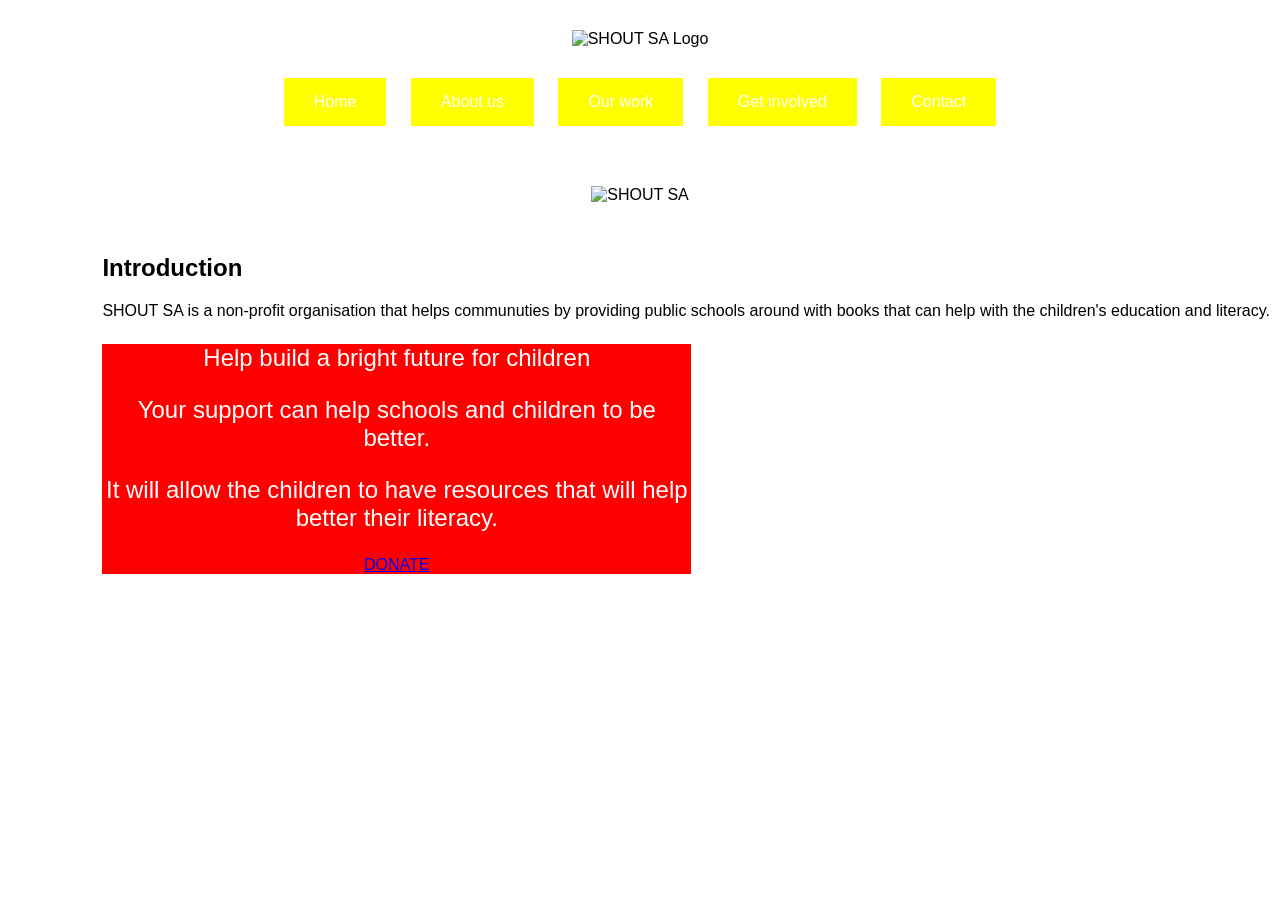
==== index.html @ ab834b06 "initial commit" ====
<!DOCTYPE html>
<html>

<head>
    <title>Home</title>
</head>

<body style="margin: 0; font-family: sans-serif;">

    <!-- LOGO -->
    <div style="text-align: center; margin-top: 30px;">

        <img src="shout sa logo.jpg" alt="SHOUT SA Logo" style="width: 180px; height: 180px;">

    </div>


    <!-- NAVIGATION -->
    <div style="text-align: center; margin-top: 20px;">

        <a href="index.html" style="background-color: yellow;
                  color: white;
                  padding: 15px 30px;
                  margin: 10px;
                  text-decoration: none;
                  display: inline-block;">
            Home
        </a>

        <a href="about.html" style="background-color: yellow;
                  color: white;
                  padding: 15px 30px;
                  margin: 10px;
                  text-decoration: none;
                  display: inline-block;">
            About us
        </a>

        <a href="ourwork.html" style="background-color: yellow;
                  color: white;
                  padding: 15px 30px;
                  margin: 10px;
                  text-decoration: none;
                  display: inline-block;">
            Our work
        </a>

        <a href="getinvolved.html" style="background-color: yellow;
                  color: white;
                  padding: 15px 30px;
                  margin: 10px;
                  text-decoration: none;
                  display: inline-block;">
            Get involved
        </a>

        <a href="contact.html" style="background-color: yellow;
                  color: white;
                  padding: 15px 30px;
                  margin: 10px;
                  text-decoration: none;
                  display: inline-block;">
            Contact
        </a>

    </div>


    <!-- LARGE IMAGE -->
    <div style="width: 60%;
                margin: 50px auto 0 auto;
                text-align: center;">

        <img src="hero image.jpeg" alt="SHOUT SA" style="width: 100%;
                    height: 100%;
                    object-fit: cover;">

    </div>


    <!-- INTRODUCTION -->
    <div style="margin-left: 8%; margin-top: 50px;">

        <h2>Introduction</h2>
        <p>SHOUT SA is a non-profit organisation that helps communuties by providing public schools around with books
            that
            can help with the children's education and literacy. </p>

        <!--Donate-->

        <div style="width: 50%; 
        background-color: red;
        border: 2px white;
        color: white;
        text-align: center;">
            <h2 style="font-size: 24px; font-weight: normal;">
                <p>Help build a bright future for children</p>
                <p>Your support can help schools and children to be better.</p>
                <p>It will allow the children to have resources that will help better their literacy.</p>
            </h2>
            <a href="donate.html">DONATE</a>
        </div>
    </div>


</body>

</html>
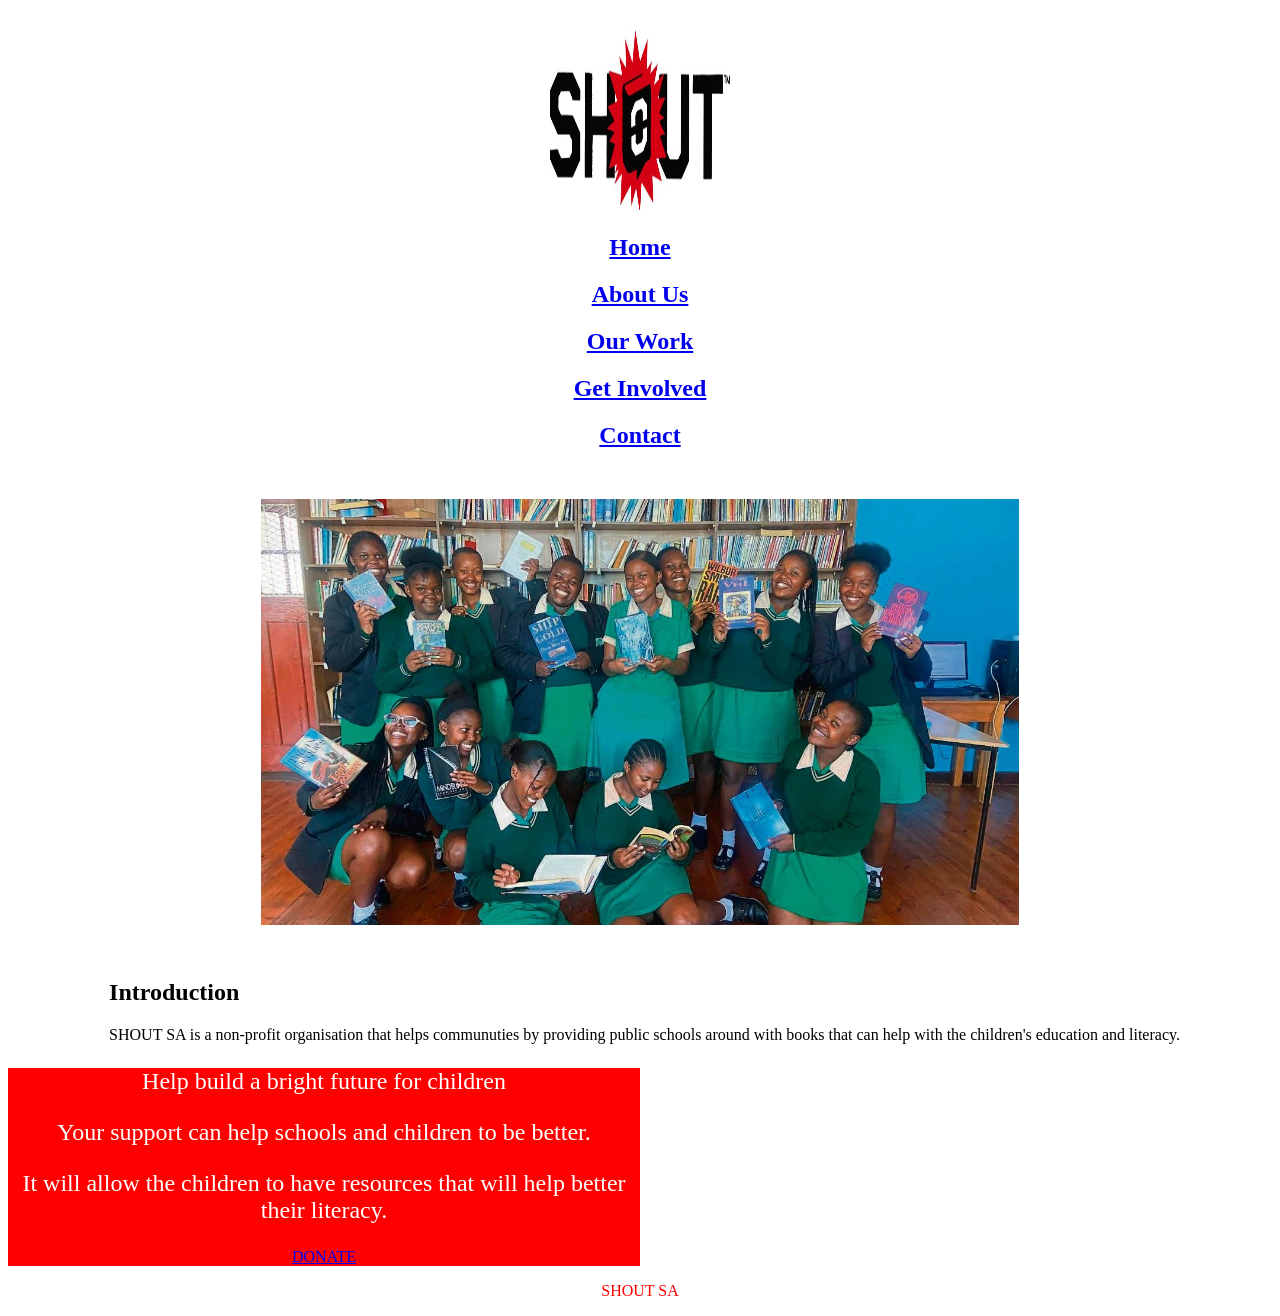
==== commit 528921c9: "changes made for part two." ====
--- a/index.html
+++ b/index.html
@@ -3,89 +3,70 @@
 
 <head>
     <title>Home</title>
+    <link rel="stylesheet" href="style.css">
 </head>
 
-<body style="margin: 0; font-family: sans-serif;">
+<body>
 
     <!-- LOGO -->
-    <div style="text-align: center; margin-top: 30px;">
+    <div style="text-align: center; margin-top: 30px">
 
-        <img src="shout sa logo.jpg" alt="SHOUT SA Logo" style="width: 180px; height: 180px;">
+        <img src="shout sa logo.jpg" alt="SHOUT SA Logo" style="width: 180px; height: 180px">
 
     </div>
 
 
     <!-- NAVIGATION -->
-    <div style="text-align: center; margin-top: 20px;">
+    <nav style="text-align: center;" class="nav">
 
-        <a href="index.html" style="background-color: yellow;
-                  color: white;
-                  padding: 15px 30px;
-                  margin: 10px;
-                  text-decoration: none;
-                  display: inline-block;">
-            Home
+        <a href="index.html">
+            <h1>Home</h1>
         </a>
 
-        <a href="about.html" style="background-color: yellow;
-                  color: white;
-                  padding: 15px 30px;
-                  margin: 10px;
-                  text-decoration: none;
-                  display: inline-block;">
-            About us
+        <a href="about.html">
+            <h1>About Us</h1>
         </a>
 
-        <a href="ourwork.html" style="background-color: yellow;
-                  color: white;
-                  padding: 15px 30px;
-                  margin: 10px;
-                  text-decoration: none;
-                  display: inline-block;">
-            Our work
+        <a href="services.html">
+            <h1>Our Work</h1>
         </a>
 
-        <a href="getinvolved.html" style="background-color: yellow;
-                  color: white;
-                  padding: 15px 30px;
-                  margin: 10px;
-                  text-decoration: none;
-                  display: inline-block;">
-            Get involved
+        <a href="enquiries.html">
+            <h1>Get Involved</h1>
         </a>
 
-        <a href="contact.html" style="background-color: yellow;
-                  color: white;
-                  padding: 15px 30px;
-                  margin: 10px;
-                  text-decoration: none;
-                  display: inline-block;">
-            Contact
+        <a href="contact.html">
+            <h1>Contact</h1>
         </a>
 
-    </div>
+    </nav>
 
 
     <!-- LARGE IMAGE -->
     <div style="width: 60%;
                 margin: 50px auto 0 auto;
-                text-align: center;">
+                text-align: center">
 
-        <img src="hero image.jpeg" alt="SHOUT SA" style="width: 100%;
+        <picture>
+            <source media="(min-width: 440px)" srcset="hero image-small.jpg">
+            <source media="(max-width: 1200px)" srcset="hero image-large.jpg">
+            <img src="hero image.jpeg" alt="SHOUT SA" style="width: 100%;
                     height: 100%;
-                    object-fit: cover;">
+                    object-fit: cover">
+        </picture>
 
     </div>
 
+    <main>
+        <!-- INTRODUCTION -->
+        <div style="margin-left: 8%; margin-top: 50px" class="content">
 
-    <!-- INTRODUCTION -->
-    <div style="margin-left: 8%; margin-top: 50px;">
-
-        <h2>Introduction</h2>
-        <p>SHOUT SA is a non-profit organisation that helps communuties by providing public schools around with books
-            that
-            can help with the children's education and literacy. </p>
-
+            <h2>Introduction</h2>
+            <p>SHOUT SA is a non-profit organisation that helps communuties by providing public schools around with
+                books
+                that
+                can help with the children's education and literacy. </p>
+        </div>
         <!--Donate-->
 
         <div style="width: 50%; 
@@ -93,15 +74,18 @@
         border: 2px white;
         color: white;
         text-align: center;">
-            <h2 style="font-size: 24px; font-weight: normal;">
+            <h2 style="font-size: 24px; font-weight: normal">
                 <p>Help build a bright future for children</p>
                 <p>Your support can help schools and children to be better.</p>
                 <p>It will allow the children to have resources that will help better their literacy.</p>
             </h2>
-            <a href="donate.html">DONATE</a>
+            <a href="donate.html" class="donate">DONATE</a>
         </div>
-    </div>
 
+    </main>
+    <footer style="text-align: center; color: red;">
+        <p>SHOUT SA</p>
+    </footer>
 
 </body>
 
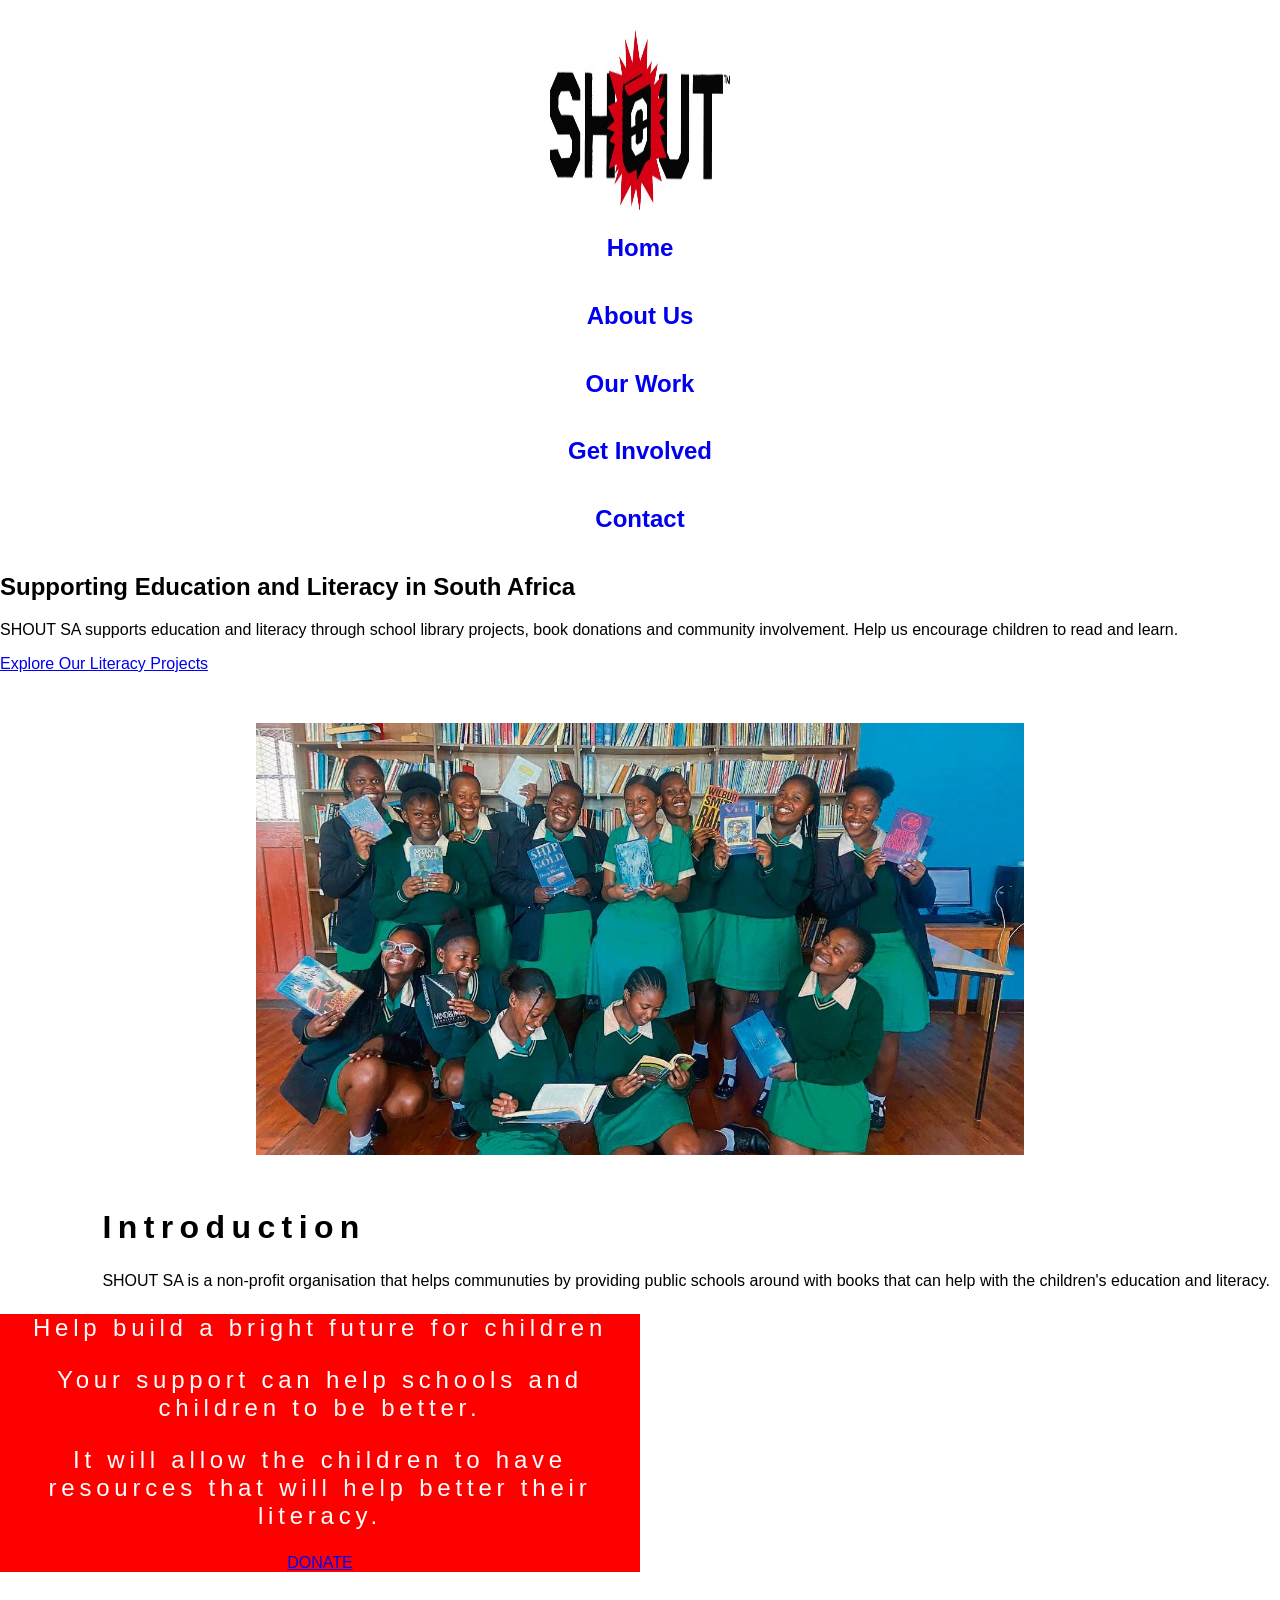
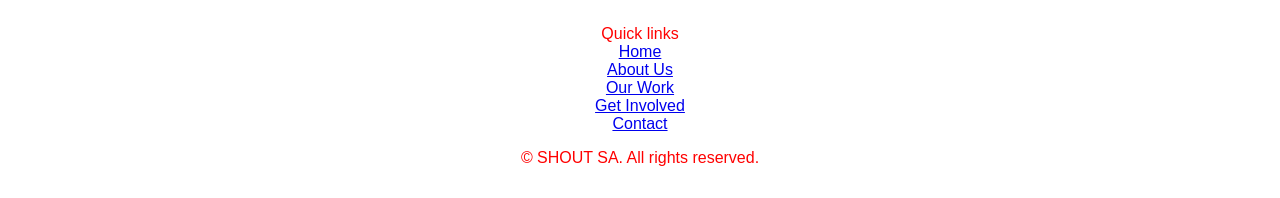
==== commit aa21d068: "last updates" ====
--- a/index.html
+++ b/index.html
@@ -3,20 +3,20 @@
 
 <head>
     <title>Home</title>
-    <link rel="stylesheet" href="style.css">
+    <link rel="stylesheet" href="css/style.css">
+    <meta name="description"
+        content="Discover how SHOUT SA supports education and literacy in South Africa through school libraries, book donations and community involvement.">
+
 </head>
 
 <body>
 
-    <!-- LOGO -->
     <div style="text-align: center; margin-top: 30px">
 
         <img src="shout sa logo.jpg" alt="SHOUT SA Logo" style="width: 180px; height: 180px">
 
     </div>
 
-
-    <!-- NAVIGATION -->
     <nav style="text-align: center;" class="nav">
 
         <a href="index.html">
@@ -41,8 +41,18 @@
 
     </nav>
 
+    <section>
+        <h1>Supporting Education and Literacy in South Africa</h1>
 
-    <!-- LARGE IMAGE -->
+        <p>
+            SHOUT SA supports education and literacy through school
+            library projects, book donations and community involvement.
+            Help us encourage children to read and learn.
+        </p>
+
+        <a href="enquiries.html">Explore Our Literacy Projects</a>
+    </section>
+
     <div style="width: 60%;
                 margin: 50px auto 0 auto;
                 text-align: center">
@@ -58,7 +68,7 @@
     </div>
 
     <main>
-        <!-- INTRODUCTION -->
+
         <div style="margin-left: 8%; margin-top: 50px" class="content">
 
             <h2>Introduction</h2>
@@ -79,14 +89,31 @@
                 <p>Your support can help schools and children to be better.</p>
                 <p>It will allow the children to have resources that will help better their literacy.</p>
             </h2>
-            <a href="donate.html" class="donate">DONATE</a>
-        </div>
+
+            <a href="donation.html" class="donate">DONATE</a>
+            <p id="donate-message" role="status" aria-live="polite"></p>
 
     </main>
     <footer style="text-align: center; color: red;">
-        <p>SHOUT SA</p>
+        <br>
+        Quick links
+        <br>
+        <a href="index.html">Home</a>
+        <br>
+        <a href="about.html">About Us</a>
+        <br>
+        <a href="services.html">Our Work</a>
+        <br>
+        <a href="enquiries.html">Get Involved</a>
+        <br>
+        <a href="contact.html">Contact</a>
+
+        <p>&copy; SHOUT SA. All rights reserved.</p>
+
     </footer>
 
+
+    <script src="script.js/javascript.js"></script>
 </body>
 
 </html>
--- a/css/style.css
+++ b/css/style.css
@@ -0,0 +1,497 @@
+header {
+    background-color: yellow;
+    height: 30%;
+    position: relative;
+}
+
+nav {
+    display: flex;
+    flex-direction: column;
+    justify-content: center;
+
+}
+
+laptop @media (min-width: 769px) {
+
+
+    nav {
+        display: flex;
+        justify-content: space-around;
+        align-items: center;
+    }
+
+    nav a {
+        font-size: 1.25rem;
+        padding: 0.8em 1.5em;
+    }
+
+
+    .content {
+        display: grid;
+        grid-template-columns: 1fr 1fr;
+        gap: 2rem;
+    }
+
+    h1 {
+        font-size: 2.5rem;
+    }
+
+    h2 {
+        font-size: 1.75rem;
+    }
+
+    p {
+        font-size: 1.1rem;
+    }
+}
+
+phone @media (max-width: 768px) {
+
+    nav {
+        display: flex;
+        flex-direction: column;
+        align-items: center;
+        gap: 0.5rem;
+    }
+
+    nav a {
+        font-size: 1rem;
+        padding: 0.7em 1.2em;
+        width: 80%;
+        text-align: center;
+    }
+
+
+    .content {
+        display: grid;
+        grid-template-columns: 1fr;
+        gap: 1.25rem;
+    }
+
+    h1 {
+        font-size: 2rem;
+    }
+
+    h2 {
+        font-size: 1.5rem;
+    }
+
+    p {
+        font-size: 1rem;
+    }
+}
+
+
+body {
+    font-family: Arial, Helvetica, sans-serif;
+    font-size: 1rem;
+    margin: 0;
+}
+
+h2 {
+    letter-spacing: 0.2em;
+    font-size: 2rem;
+}
+
+main {
+    display: block;
+    width: 100%;
+}
+
+footer {
+    position: static;
+    text-align: center;
+    padding: 15px;
+    margin-top: 20px;
+}
+
+.donate:active {
+    background-color: white;
+    color: red;
+    box-shadow: 3px gray;
+
+}
+
+
+nav a {
+    display: inline-block;
+    text-decoration: none;
+    transition: color 0.3s ease, transform 0.3s ease;
+}
+
+nav a:hover {
+    color: red;
+    transform: translateY(-3px);
+}
+
+/* Donate button animation */
+.donate {
+    display: inline-block;
+    transition: transform 0.3s ease,
+        background-color 0.3s ease;
+}
+
+.donate:hover {
+    transform: scale(1.08);
+    background-color: #ffcc00;
+}
+
+.donate.donate-clicked {
+    transform: scale(1.12);
+}
+
+#donate-message {
+    color: white;
+    font-weight: bold;
+    margin-top: 10px;
+    opacity: 0;
+    transition: opacity 0.4s ease;
+}
+
+#donate-message.show-message {
+    opacity: 1;
+}
+
+#projects-container {
+    display: flex;
+    flex-wrap: wrap;
+    gap: 20px;
+    margin: 20px 0;
+}
+
+.project-card {
+    background-color: #fff4cc;
+    border: 2px solid #e6b800;
+    border-radius: 10px;
+    padding: 20px;
+    max-width: 300px;
+    transition: transform 0.3s ease;
+}
+
+.project-card:hover {
+    transform: translateY(-5px);
+}
+
+.project-card h3 {
+    color: #b22222;
+}
+
+/* Gallery layout */
+.gallery-container {
+    display: flex;
+    flex-wrap: wrap;
+    justify-content: center;
+    gap: 20px;
+    padding: 20px;
+}
+
+.gallery-image {
+    width: 250px;
+    height: 180px;
+    object-fit: cover;
+    border-radius: 8px;
+    cursor: pointer;
+    transition: transform 0.3s ease;
+}
+
+.gallery-image:hover {
+    transform: scale(1.05);
+}
+
+/* Lightbox overlay */
+#gallery-lightbox:not([hidden]) {
+    position: fixed;
+    inset: 0;
+    z-index: 9999;
+    background: rgba(0, 0, 0, 0.9);
+    display: flex;
+    flex-direction: column;
+    align-items: center;
+    justify-content: center;
+    padding: 20px;
+}
+
+#lightbox-image {
+    max-width: 90%;
+    max-height: 75vh;
+    object-fit: contain;
+    border-radius: 8px;
+}
+
+#lightbox-caption {
+    color: white;
+    text-align: center;
+}
+
+#close-lightbox {
+    position: absolute;
+    top: 20px;
+    right: 30px;
+    background: transparent;
+    color: white;
+    border: none;
+    font-size: 40px;
+    cursor: pointer;
+}
+
+/* Latest News Section */
+#latest-news {
+    padding: 30px;
+    text-align: center;
+}
+
+#news-container {
+    display: flex;
+    flex-wrap: wrap;
+    justify-content: center;
+    gap: 20px;
+    margin: 20px 0;
+}
+
+.news-post {
+    background-color: #fff4cc;
+    border: 2px solid #e6b800;
+    border-radius: 10px;
+    padding: 20px;
+    width: 280px;
+    text-align: left;
+    transition: transform 0.3s ease;
+}
+
+.news-post:hover {
+    transform: translateY(-5px);
+}
+
+.news-post h3 {
+    color: #b22222;
+}
+
+.news-post p {
+    line-height: 1.6;
+}
+
+#load-news-btn {
+    background-color: #b22222;
+    color: white;
+    padding: 12px 20px;
+    border: none;
+    border-radius: 5px;
+    cursor: pointer;
+    transition: background-color 0.3s ease;
+}
+
+#load-news-btn:hover {
+    background-color: #800000;
+}
+
+#project-search,
+#project-sort {
+    padding: 10px;
+    margin: 10px 5px;
+    border: 1px solid #ccc;
+    border-radius: 5px;
+    font-size: 16px;
+}
+
+#project-search {
+    width: 250px;
+    max-width: 90%;
+}
+
+#projects-container {
+    display: flex;
+    flex-wrap: wrap;
+    justify-content: center;
+    gap: 20px;
+    margin: 20px 0;
+}
+
+.project-card {
+    background-color: #fff4cc;
+    border: 2px solid #e6b800;
+    border-radius: 10px;
+    padding: 20px;
+    max-width: 300px;
+    transition: transform 0.3s ease;
+}
+
+.project-card:hover {
+    transform: translateY(-5px);
+}
+
+.project-card h3 {
+    color: #b22222;
+}
+
+#no-projects-message {
+    color: #b22222;
+    font-weight: bold;
+}
+
+.map-container {
+    width: 100%;
+    max-width: 1000px;
+    margin: 20px auto;
+    overflow: hidden;
+    border: 2px solid #c00000;
+    border-radius: 10px;
+}
+
+.map-container iframe {
+    display: block;
+    width: 100%;
+    height: 450px;
+    border: 0;
+}
+
+@media screen and (max-width: 768px) {
+    .map-container iframe {
+        height: 300px;
+    }
+}
+
+.donation-container {
+    display: grid;
+    grid-template-columns: 1fr 1fr 1.2fr;
+    gap: 25px;
+    align-items: start;
+    max-width: 1400px;
+    margin: 30px auto;
+    padding: 20px;
+    box-sizing: border-box;
+}
+
+.donation-images {
+    display: contents;
+}
+
+.donation-images picture {
+    display: block;
+    width: 100%;
+}
+
+.donation-images img {
+    width: 100%;
+    height: 320px;
+    object-fit: cover;
+    display: block;
+    border-radius: 10px;
+}
+
+.donation-form {
+    width: 100%;
+    box-sizing: border-box;
+    background-color: #fff4cc;
+    padding: 25px;
+    border-radius: 10px;
+}
+
+.donation-form h2 {
+    text-align: center;
+    color: #b22222;
+    margin-bottom: 20px;
+}
+
+
+.donation-form form {
+    display: flex;
+    flex-direction: column;
+    gap: 12px;
+}
+
+
+.donation-form label {
+    font-weight: bold;
+    color: #333;
+}
+
+
+.donation-form input,
+.donation-form select,
+.donation-form textarea {
+    width: 100%;
+    padding: 12px;
+    border: 1px solid #aaa;
+    border-radius: 5px;
+    font-family: Arial, Helvetica, sans-serif;
+    font-size: 16px;
+    box-sizing: border-box;
+}
+
+
+.donation-form input:focus,
+.donation-form select:focus,
+.donation-form textarea:focus {
+    outline: 2px solid #d62828;
+    border-color: #d62828;
+}
+
+
+.donation-form button {
+    background-color: #d62828;
+    color: white;
+    padding: 14px;
+    border: none;
+    border-radius: 5px;
+    font-size: 16px;
+    font-weight: bold;
+    cursor: pointer;
+    margin-top: 10px;
+}
+
+.donation-form button:hover {
+    background-color: #a61c1c;
+}
+
+
+#donationMessage {
+    text-align: center;
+    font-weight: bold;
+    margin-top: 10px;
+}
+
+
+
+@media screen and (max-width: 900px) {
+
+    .donation-container {
+        grid-template-columns: 1fr 1fr;
+    }
+
+    .donation-form {
+        grid-column: 1 / -1;
+    }
+
+    .donation-images img {
+        height: 250px;
+    }
+}
+
+
+@media screen and (max-width: 600px) {
+
+    .donation-container {
+        grid-template-columns: 1fr;
+        gap: 20px;
+        padding: 12px;
+    }
+
+    .donation-form {
+        grid-column: auto;
+        padding: 18px;
+    }
+
+    .donation-images img {
+        width: 100%;
+        height: auto;
+        max-height: 300px;
+        object-fit: contain;
+    }
+
+    .donation-form input,
+    .donation-form select,
+    .donation-form textarea {
+        font-size: 16px;
+    }
+
+}
